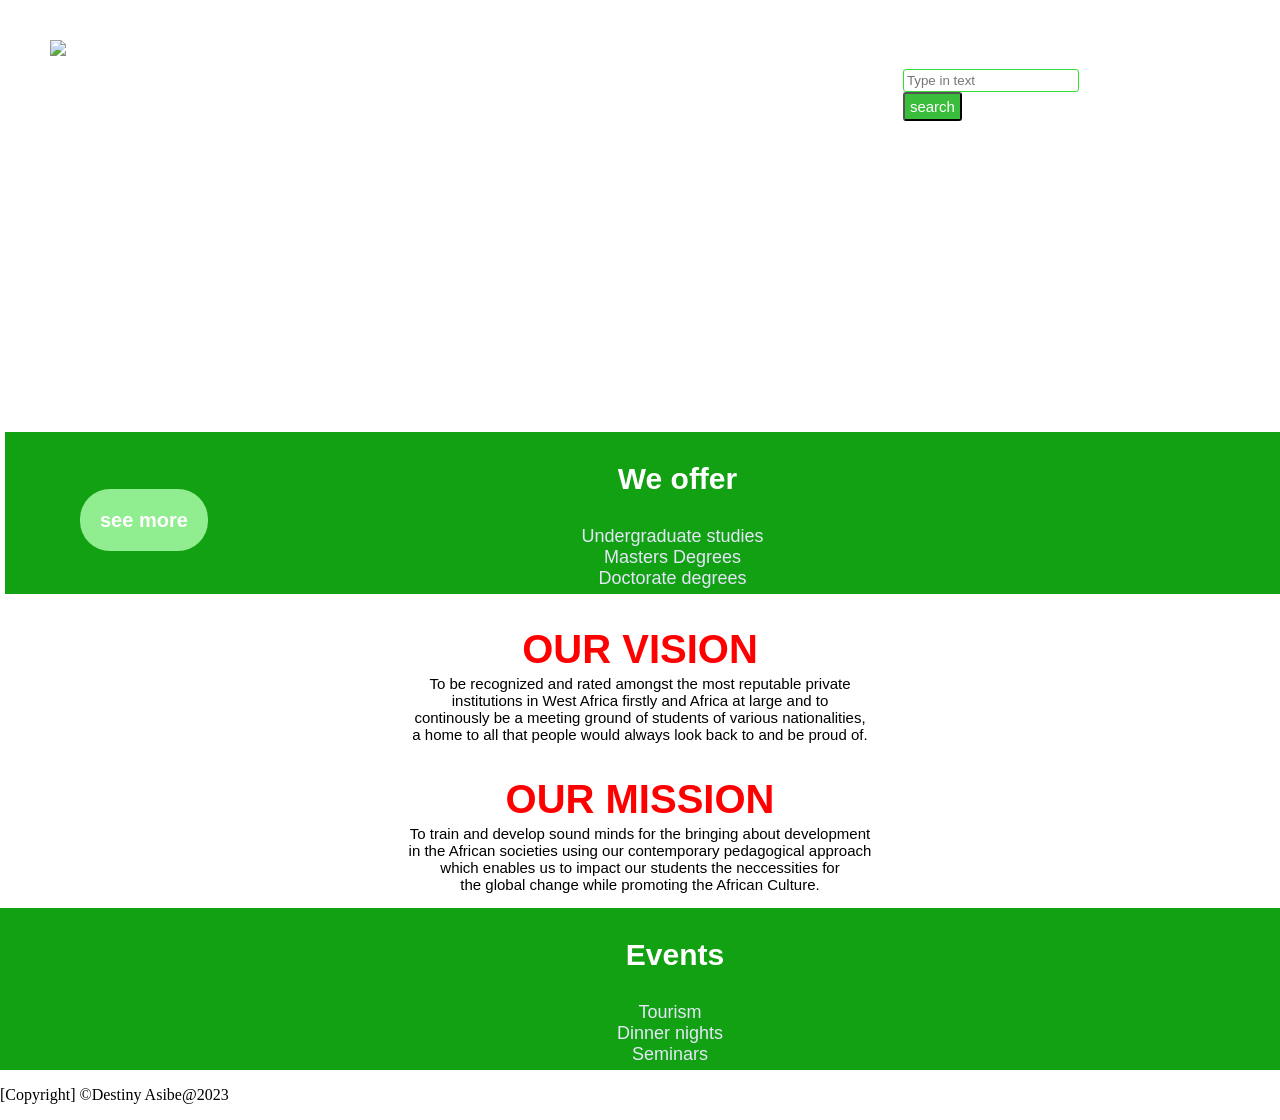
==== index.html @ e947d25f "Add files via upload" ====
<!-- This webpage was developed by Asibe Destiny with the help of some videos on web development -->
<!DOCTYPE html>
<html>
    <Head>
        <title>IRSBACCOM Website</title>
        <meta charset="utf-8">
        <meta name="description" content="IRSBACCOM is a school of arts,communication and culture">
<meta name="keywords" content="Communication, Culture, Arts,IRSBACCOM, university, bilingual,Benin republic,West Africa, African culture,institution,">
<link rel="stylesheet" href="style.css">
<link rel="javascript" href="site.js">
<script>
    var name = prompt("What is your name");
</script>
<script>
    alert('Welcome' + " " + name );
</script>

    </Head>
    <body>
        <section class="hero">
        
            <div class="navbar">
                <img src="LOGO.png" width="80px">
                <ul class="needle">
                    <li><a href="index.html">Home</a></li>
                    <li><a href="Courses.html">Courses</a></li>
                    <li><a href="About.html">About</a></li>
                    <li><a href="Contacts.html">Contact</a></li>
                    <li><a href="gallery.html">Gallery</a></li>
                </ul>
                <div class="search">
                    <input class="srch" type="search" placeholder="Type in text">
                    <a href="#"><button class="btn">search</button></a>
                </div>
            </div>

<div class="cont">
    <marquee behaviour="slidedown"  direction="down" scrollamoumt="10"  >
           <p class="irsbac-1">IRSBACCOM UNIVERSITY</p>

           <h1 class="stand">
               We are determined to <br> achieve the highest <br> standards
           </h1>
           <h3>
               Institute R&eacute;gional Superieure des Beaux Arts des la Culture et <br> des la Communication
           </h3>
        </marquee>
           <a href="About.html" class="see-more">see more</a>

        </section>

        <div class="off">
            <h3 class="eve">We offer</h3>
            <li class="mee">Undergraduate studies</li>
            <li class="mee">Masters Degrees</li>
            <li class="mee">Doctorate degrees</li>
            </div>
            <div class="vimi">
                
                <h2 class="vision">OUR VISION</h2>
                
                        <p class="visi">To be recognized and rated amongst the most reputable private <br>institutions in West Africa firstly
                            and Africa at large
                             and to<br> continously be a meeting ground of students of various nationalities,<br>
                              a home to all that people would always look back to and be proud of.<br>

                        </p>
                

                    <h2 class="mission">OUR MISSION</h2>
                        <p class="misi">To train and develop sound minds for the bringing about development <br>in the African societies
                             using our contemporary pedagogical approach <br>which enables us to impact our students the neccessities
                            for<br> the global change while promoting the African Culture. </p>

                            <div class="extra">
                               
                      
                       <div class="events">
                       <h3 class="eve">Events</h3>
                       <li class="mee">Tourism</li>
                       <li class="mee">Dinner nights</li>
                       <li class="mee">Seminars</li>
                       </div>
                       </div>
            </div>
            <footer>
                <p>[Copyright] &copy;Destiny Asibe@2023</p>
            </footer>
    </body> 
</html>
---- style.css ----
/* This css was developed by Asibe Destiny with the help of some videos on web development */
.navbar {
    display: flex;
    background: none;
    position: unset;
    height: auto;
    width: 100%;
    padding-top: 40px;
    padding-left: 50px;

}

  


.needle {
    font-family: sans-serif;
    display: flex;
    margin-right: 75px;
    list-style: none;
    margin-left: 60px;
    width: 300px;
    justify-content: center;
    padding-left: 250px;
}

.needle li {
    list-style: none;
    margin-left: 62px;
    margin-top: 15px;
    font-size: 15px;
}

ul li a{
    text-decoration: none;
    color:white;
    font-family: Arial, Helvetica, sans-serif;
    font-weight: bold;
    font-size: 20px;
}

body{
    margin: 0%;
    padding: 0%;

}

section{
    animation-name: dee;
    animation-duration: 15s;
    animation-iteration-count: infinite;

    /* background: linear-gradient(to top, rgb(0,0,0,0.8)50%, rgba(0,0,0,0.8)50%), url(pic1.JPG);
    background-size: cover;
    height:700px;
    width: min-content; */
}

@keyframes dee{
    0%{
        background-image: linear-gradient(to top, rgb(0,0,0,0.8)5%, rgba(0,0,0,0.8)5%), url(bg2.jpg);
        background-size: cover;
        height:700px;
        width: min-content; 
    }
    50%{
        background-image: linear-gradient(to top, rgb(0,0,0,0.8)5%, rgba(0,0,0,0.8)5%), url(pic1.JPG);
        background-size: cover;
        height:700px;
        width: min-content; 
    }
    100%{
        background-image: linear-gradient(to top, rgb(0,0,0,0.8)51%, rgba(0,0,0,0.8)5%), url(bg3.JPG);
        background-size: cover;
        height:700px;
        width: min-content; 
    }
}

.stand{
    font-family: Arial, Helvetica, sans-serif;
    font-size: 50px;
    color: white;
    padding-left: 70px;
    margin: 10px;
}

.irsbac-1{
    font-family: Arial, Helvetica, sans-serif;
    font-size: 20px;
    color: greenyellow;
    padding:70px 0px 0px 70px;
    margin: 10px;
}

h3{
    font-family: Arial, Helvetica, sans-serif;
    font-size: 18px;
    margin: 10px;
    padding: 15px 0px 20px 70px;
    color: white;

}

.see-more{
    background-color: lightgreen;
    color: white;
    text-decoration: none;
    padding : 20px;
    margin-left: 80px;
    border-radius: 30px;
    font-family: Arial, Helvetica, sans-serif;
    font-weight: bold;
    font-size: 20px;

}


.search{
    width: 300px;
    padding: 29px 210px 0px 0px;
    margin-left: 110px;
    margin-right: 0px;
}

.srch{
    font-family: Arial, Helvetica, sans-serif;
    background: transparent;
    border: 1px solid rgb(53, 221, 53);
    border-radius: 3px;
    padding-left: 3px;
    padding-top: 3px;
    padding-bottom: 3px;

}

.btn{
    background-color: rgb(58, 189, 58);
    border-radius: 3px;
    color: white;
    padding: 4px 5px;
    font-family: Arial, Helvetica, sans-serif;
    font-size: 15px;
}

ul li a:hover{
    color:goldenrod;
}

p a:hover{
    color:chocolate;
}
ul li a:active{
    color: white;
    background-color: goldenrod;
    
}
ul li a:visited{
    color: gold;
}

ul li a:unvis{
color: white;
}

ul li a:link{
    color: white;
}

.lady{
    width: 34%;
    padding-left: 750px;
    margin-top: -450px;
    position: relative;
}

.vision{
    color: red;
    font-family: Arial, Helvetica, sans-serif;
    font-size: 40px;
    text-align: center;
}
.visi{
    text-align: center;
    font-size: 15px;
    font-family: Arial, Helvetica, sans-serif;
    padding-top: -20px;
    margin-top: -30px;
}

.mission{
    color: red;
    font-family: Arial, Helvetica, sans-serif;
    font-size: 40px;
    text-align: center;
}
.misi{
    text-align: center;
    font-size: 15px;
    font-family: Arial, Helvetica, sans-serif;
    padding-top: -20px;
    margin-top: -30px;
}

.extras{
    display: flex;
    margin-left: 100px;
}

.off{
    background-color:rgb(18, 161, 18) ;
    padding: 5px 200px 5px 200px;
    text-align: center;
    margin-top: -100px;
    margin-left: 5px;
}
.eve{
list-style: none;
text-align: center;
font-size: 30px;
font-family: Arial, Helvetica, sans-serif;

}
.events{
    background-color:rgb(18, 161, 18) ;
    padding: 5px 200px 5px 200px;
    text-align: center;
    margin-top: 10px;
}


.mee{
    text-align: center;
padding-left: 60px;
font-family: Arial, Helvetica, sans-serif;
font-size:18px;
list-style: none;
}
/* START FOR ABOUT */

.ab1{
    color:lawngreen;
    text-align: center;
    font-size: 40px;
}
.about{
    color:green;
    background-color: lavender;
    text-align: center;
    font-size: 24px;
    font-family: 'Times New Roman', Times, serif;
    margin: 30px 400px 10px 400px;
    padding: 30px 65px 10px 65px;
    border-radius: 30px;
}

/*END FOR ABOUT*/


/*START FOR COURSES*/
.heading{
    margin: 0px 0px 0px 0px;
    padding: 0px 0px 0px 0px;
    background:  linear-gradient(to top, rgb(0,0,0,0.8)50%, rgba(0,0,0,0.8)50%),url(pic4.jpg)no-repeat ;
    background-size: cover;
    height: 500px;
width: 1500px;
}

.irs{
    margin: 0px 90px 0px 0px;
    padding: 0px 70px 0px 0px;
    font-size: 50px;
    font-weight: 20px;
    font-family: Arial, Helvetica, sans-serif;
    color: lawngreen;
    text-align: center;
}

.our{
    margin: 0px 90px 0px 0px;
    padding: 0px 0px 0px 0px;
    color: honeydew;
    text-align: center;
    font-size: 40px;
    font-weight: 25px;
    font-family: Arial, Helvetica, sans-serif;

}

.study{
    text-align: center;
    margin: 50px 80px 0px 0px;
    font-style: italic;
    font-family: Arial, Helvetica, sans-serif;
    font-size: 20px;
    font-weight: 30px;
    color: lightgoldenrodyellow;
}

li{
    color: lavender;
}



.faculty {
    display: flex;
    padding-left: 200px;
}
.art-1 {
    background-color: green;
    margin-right:  10px;
    margin-top: -50px;
    margin-left: 50px;
    padding-left: 50px;
    padding-right: 50px;
}
.art-2  {
    padding-top: 10px;
    font-weight: bold;
}
.art-3 {
    color: white;
    list-style: none;
    font-family: Arial, Helvetica, sans-serif;
    text-align: center;
    padding-bottom: 15px;
    padding-left: -90px;
    margin-left: -60px;
    
}

.com {
    background-color: green;
    margin-right:  10px;
    margin-top: -50px;
    margin-left: 50px;
}
.com2  {
    padding-top: 10px;
    font-weight: bold;
}
.com3 {
    color: white;
    list-style: none;
    font-family: Arial, Helvetica, sans-serif;
    text-align: center;
    padding-bottom: 15px;
    padding-left: 2px;
    margin-left: 2px;
    margin-right: 40px;
}

.lang {
    background-color: green;
    margin-right:  10px;
    margin-top: -50px;
    margin-left: 50px;
    padding-right: 20px;
}

.lang2 {
    padding-top: 10px;
    font-weight: bold;
}

.lang3 {
    color: white;
    list-style: none;
    font-family: Arial, Helvetica, sans-serif;
    text-align: center;
    padding-bottom: 15px;
    padding-left: 2px;
    margin-left: 2px;
    margin-right: 40px;
}

.faculty2 {
    display: flex;
    padding-top: 100px;
    padding-left: 200px;
}


.sos {
    background-color: green;
    margin-right:  10px;
    margin-top: -50px;
    margin-left: 50px;
}
.sos2 {
    padding-top: 10px;
    font-weight: bold;
}

.sos3 {
    color: white;
    list-style: none;
    font-family: Arial, Helvetica, sans-serif;
    text-align: center;
    padding-bottom: 15px;
    padding-left: 2px;
    margin-left: 2px;
    margin-right: 40px;
}

.cult{
    background-color: green;
    margin-right:  10px;
    margin-top: -50px;
    margin-left: 50px;
    padding-right: 50px;
}
.cult2 {
    padding-top: 10px;
    font-weight: bold;
}
.cult3 {
    color: white;
    list-style: none;
    font-family: Arial, Helvetica, sans-serif;
    text-align: center;
    padding-bottom: 15px;
    padding-left: 2px;
    margin-left: 2px;
    margin-right: 40px;
}
.mang{
    background-color: green;
    margin-right:  10px;
    margin-top: -50px;
    margin-left: 50px;
}
.mang2 {
    padding-top: 10px;
    font-weight: bold;
}
.mang3 {
    color: white;
    list-style: none;
    font-family: Arial, Helvetica, sans-serif;
    text-align: center;
    padding-bottom: 15px;
    padding-left: 2px;
    margin-left: 2px;
    margin-right: 40px;
}

/*END FOR COURSES*/


/*START FOR CONTACTS*/


.contact{
    text-align: center;
    font-size: 30px;
    font-family: Arial, Helvetica, sans-serif;
    color: goldenrod;
}

.for{
    margin: 20px 300px 0px 300px;
    padding: 20px 100px 0px 100px;
}
.nam{
    width: 500px;
    height: 50px;
    text-align: center;
    font-size: 15px;
    font-weight: 20px;
}
.fcf-form-control{
    width: 500px;
    height: 50px;
    text-align: center;
    font-size: 15px;
    font-weight: 20px;
}
.mess{
    width: 500px;
    height: 80px;
    text-align: center;
    font-size: 15px;
    font-weight: 20px;
}
.sub{
    width: 300px;
    height: 50px;
    text-align: center;
    font-size: 15px;
    font-weight: 20px;
    margin-left: 110px;
    color: white;
    background-color: red;
    padding: 15px 90px 15px 90px;
}

.coli{
    color: whitesmoke;
}

.contact-us{
    background:  linear-gradient(to top, rgb(0,0,0,0.8)50%, rgba(0,0,0,0.8)50%),url(pic5.jpg)no-repeat ;
    background-size: cover;
    height:700px;
}

.con{
    display:center;
    padding-left:50px;
    background-color:green;
    text-align: center;
    padding-top: -700px;
    padding-bottom: 0px;
    margin-top: 70px;
}
.phone {
    margin-right:  0px;
    margin-top: -10px;
    margin-left: 0px;
    padding-left: 0px;
    padding-right:0px;
}
.ph1 {
    padding-top: 10px;
    font-weight: bold;
    font-size: 30px;
    list-style: none;
    text-align: center;
}

.ph2 {
    color: white;
    list-style: none;
    font-family: Arial, Helvetica, sans-serif;
    text-align: center;
    padding-bottom: 15px;
    padding-left: 40px;
    margin-left: -60px;
    font-size: 15px;
} 
.add{
    margin-right:  0px;
    margin-top: -10px;
    margin-left: 0px;
    padding-left: 0px;
    padding-right:0px;
}
 .add1 {
    padding-top: 10px;
    font-weight: bold;
    font-size: 30px;
    list-style: none;
    text-align: center;
}
.add2 {
    color: white;
    list-style: none;
    font-family: Arial, Helvetica, sans-serif;
    text-align: center;
    padding-bottom: 15px;
    padding-left: 70px;
    margin-left: -60px;
    
} 
.ann{
    margin-right:  0px;
    margin-top: -10px;
    margin-left: 0px;
    padding-left: 0px;
    padding-right:0px;
}
 .ann1 {
    padding-top: 10px;
    font-weight: bold;
    font-size: 30px;
    list-style: none;
    text-align: center;
}
.ann2 {
    color: white;
    list-style: none;
    font-family: Arial, Helvetica, sans-serif;
    text-align: center;
    padding-bottom: 15px;
    padding-left: 60px;
    margin-left: -60px;
    
}

/*END FOR CONTACTS*/


/*START FOR GALLERY*/
.bar{
    display: flex;
    background: none;
    position: unset;
    height: auto;
    width: 100%;
    padding-top: 40px;
    padding-left: 50px;
background-color:green
}
 .pin{
        font-family: sans-serif;
        display: flex;
        margin-right: 75px;
        list-style: none;
        margin-left: 60px;
        width: 300px;
        justify-content: center;
        padding-left: 250px;
 }
 
 .pin li{
    list-style: none;
    margin-left: 62px;
    margin-top: 15px;
    font-size: 18px;
 }

 .gal{
     text-align: center;
     background-color: rgb(50, 200, 50);
     color: whitesmoke;
 }
.grad{
     font-size: 20px;
     font-family: 'Times New Roman', Times, serif;
     
 }
.pics{
    display: flex;
    padding: 10px;
}

#gallery{
    margin: 0px 10px 0px 10px;
}
.pics2{
    display: flex;
    padding:10px ;
    margin-left: 10px;
}
.pics3{
    display: flex;
    padding: 10px;
    margin-left: 20px;
}
.pics4{
    display: flex;
    padding: 5px;
    margin-left: 40px;
}
.pics5{
    display: flex;
    padding: 5px;
    margin-left: 50px;
}

/*END FOR GALLERY*/


/* start for submit */
h5 a{
    background-color:white;
    color:blue;
    width: 30px;
    height: 20px;
    margin-left: 20px;
    font-size: 23px;
}
.mit{
    font-size: 20px;
}
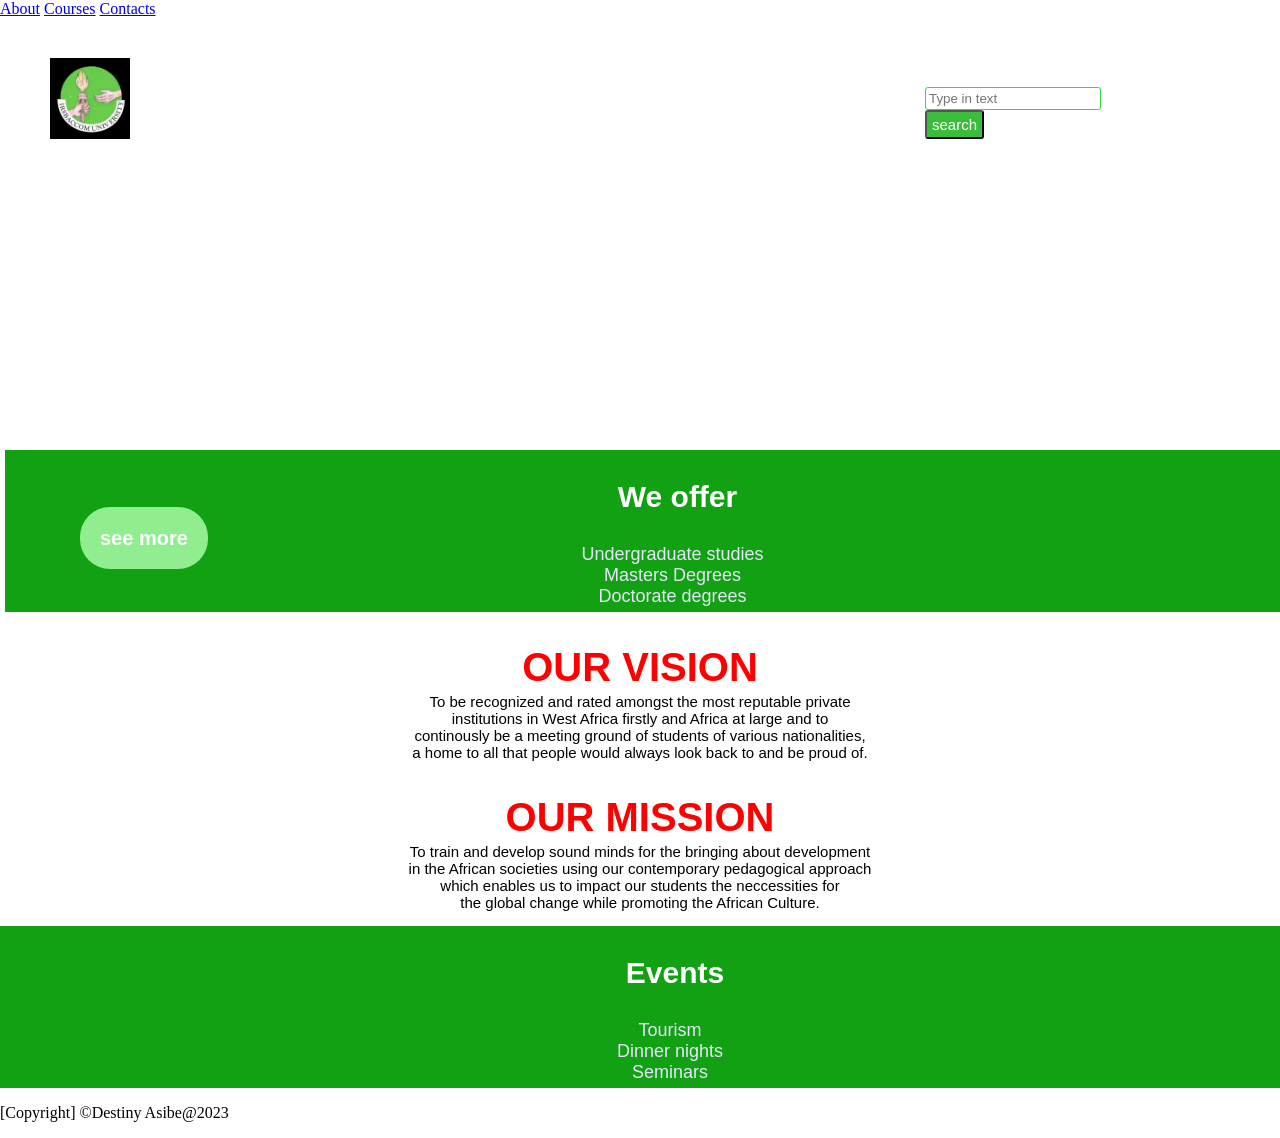
==== commit 4b3ebc75: "Update index.html" ====
--- a/index.html
+++ b/index.html
@@ -8,7 +8,13 @@
         <meta name="description" content="IRSBACCOM is a school of arts,communication and culture">
 <meta name="keywords" content="Communication, Culture, Arts,IRSBACCOM, university, bilingual,Benin republic,West Africa, African culture,institution,">
 <link rel="stylesheet" href="style.css">
-<link rel="javascript" href="site.js">
+        <a href="about.html">About</a>
+        <a href="courses.html">Courses</a>
+        <a href="contacts.html">Contacts</a>
+
+
+
+<script src="script.js"></script> 
 <script>
     var name = prompt("What is your name");
 </script>
@@ -88,4 +94,4 @@
                 <p>[Copyright] &copy;Destiny Asibe@2023</p>
             </footer>
     </body> 
-</html>+</html>
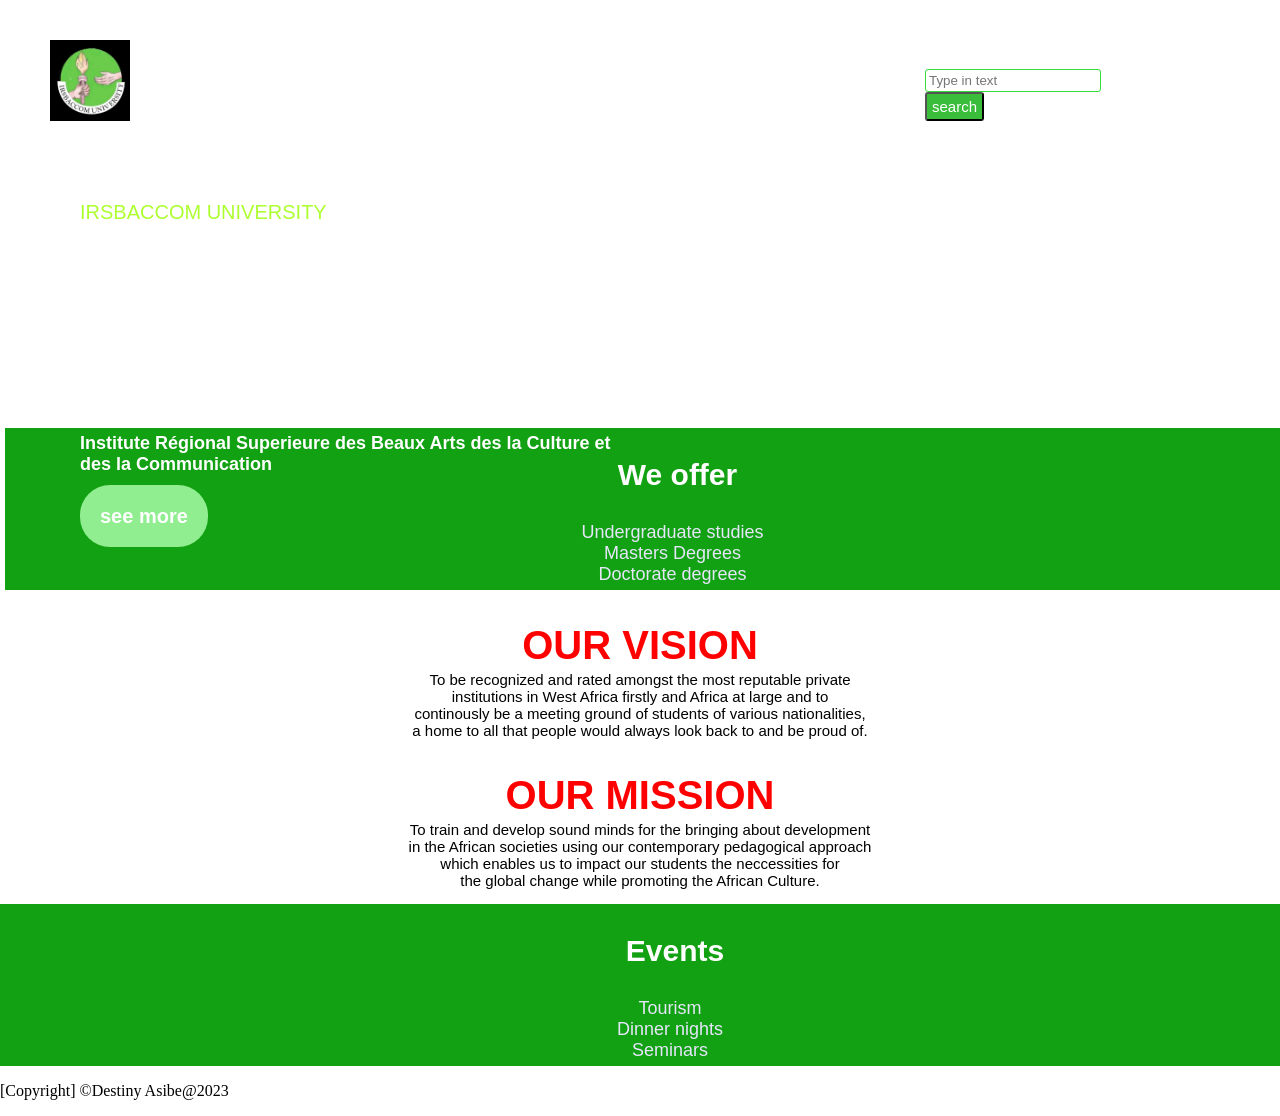
==== commit 46f1dd6e: "Update index.html" ====
--- a/index.html
+++ b/index.html
@@ -8,12 +8,6 @@
         <meta name="description" content="IRSBACCOM is a school of arts,communication and culture">
 <meta name="keywords" content="Communication, Culture, Arts,IRSBACCOM, university, bilingual,Benin republic,West Africa, African culture,institution,">
 <link rel="stylesheet" href="style.css">
-        <a href="about.html">About</a>
-        <a href="courses.html">Courses</a>
-        <a href="contacts.html">Contacts</a>
-
-
-
 <script src="script.js"></script> 
 <script>
     var name = prompt("What is your name");
@@ -30,10 +24,10 @@
                 <img src="LOGO.png" width="80px">
                 <ul class="needle">
                     <li><a href="index.html">Home</a></li>
-                    <li><a href="Courses.html">Courses</a></li>
-                    <li><a href="About.html">About</a></li>
-                    <li><a href="Contacts.html">Contact</a></li>
-                    <li><a href="gallery.html">Gallery</a></li>
+                    <li><a href="courses.html">Courses</a></li>
+                    <li><a href="about.html">About</a></li>
+                    <li><a href="contacts.html">Contact</a></li>
+    
                 </ul>
                 <div class="search">
                     <input class="srch" type="search" placeholder="Type in text">
@@ -42,7 +36,7 @@
             </div>
 
 <div class="cont">
-    <marquee behaviour="slidedown"  direction="down" scrollamoumt="10"  >
+    
            <p class="irsbac-1">IRSBACCOM UNIVERSITY</p>
 
            <h1 class="stand">
@@ -51,7 +45,7 @@
            <h3>
                Institute R&eacute;gional Superieure des Beaux Arts des la Culture et <br> des la Communication
            </h3>
-        </marquee>
+        
            <a href="About.html" class="see-more">see more</a>
 
         </section>
